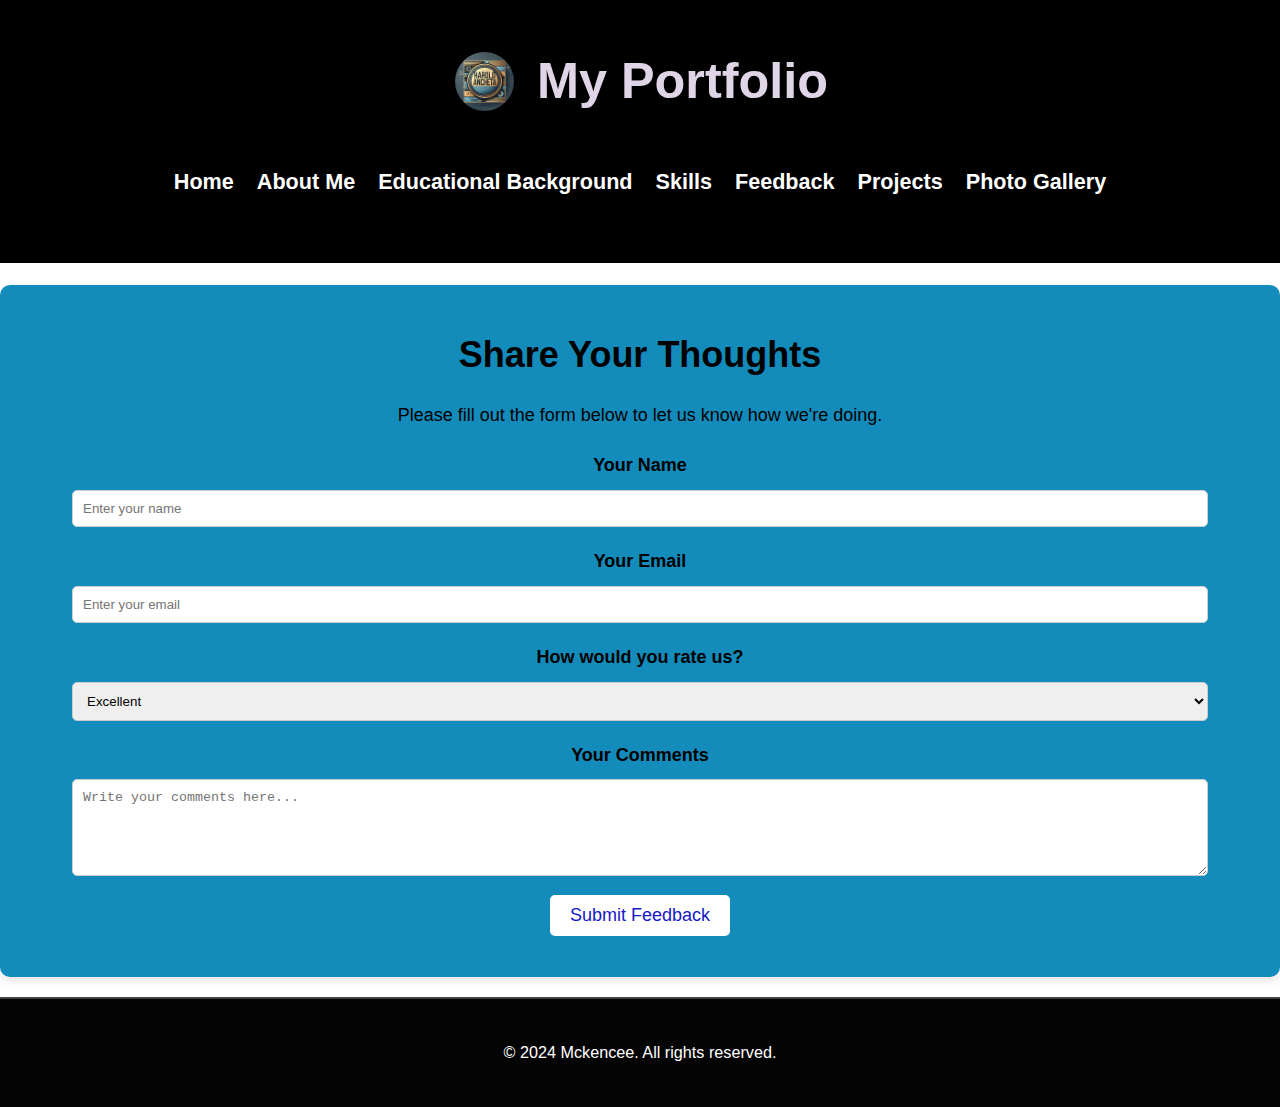
==== pedbak.html @ 36f55b01 "Add files via upload" ====
<!DOCTYPE html>
<html lang="en">
<head>
  <meta charset="UTF-8">
  <meta name="viewport" content="width=device-width, initial-scale=1.0">
  <title>Feedback</title>
  <link rel="stylesheet" href="style.css">
</head>
<body>
<header>
    <div class="container">
        <div class="logo-container">
            <img src="harold.1.webp" alt="Website Logo" class="logo">
            <h1>My Portfolio</h1>
        <nav>
            <ul>
            <li><a href="index.html"> Home </a></li>
            <li><a href="about.html"> About Me </a></li>
            <li><a href="education.html"> Educational Background </a></li>
            <li><a href="skills.html"> Skills </a></li>
            <li><a href="pedbak.html"> Feedback </a></li>
            <li><a href="projects.html" class="active"> Projects </a></li>
	    <li><a href="gallery.html" class="active"> Photo Gallery </a></li>
            </ul>
        </nav>
        </div>
    </header>
  <main>
    <section class="feedback-form">
      <div class="container">
        <h2>Share Your Thoughts</h2>
        <p>Please fill out the form below to let us know how we're doing.</p>
        <form action="#" method="POST">
          <label for="name">Your Name</label>
          <input type="text" id="name" name="name" placeholder="Enter your name" required>
          
          <label for="email">Your Email</label>
          <input type="email" id="email" name="email" placeholder="Enter your email" required>
          
          <label for="rating">How would you rate us?</label>
          <select id="rating" name="rating" required>
            <option value="excellent">Excellent</option>
            <option value="good">Good</option>
            <option value="average">Average</option>
            <option value="poor">Poor</option>
          </select>
          
          <label for="comments">Your Comments</label>
          <textarea id="comments" name="comments" rows="5" placeholder="Write your comments here..." required></textarea>
          
          <button type="submit" class="btn">Submit Feedback</button>
        </form>
      </div>
    </section>
  </main>
  <footer>
    <div class="container">
      <p>&copy; 2024 Mckencee. All rights reserved.</p>
    </div>
  </footer>
</body>
</html>
---- style.css ----
/* Reset default browser styles */
* {
  margin: 0;
  padding: 0;
  box-sizing: border-box;
}

body {
  font-family: 'Segoe UI', Tahoma, Geneva, Verdana, sans-serif;
  line-height: 1.6;
  background-color: #ffffff;
  color: #000000;
  margin: 0;
  height: 300px;
  font-size: 18px;
}

/* General container */
.container {
  width: 95%;
  max-width: 1200px;
  margin: 0 auto;
  padding: 21px;
}

/* Header styling */
header {
  background-color: #000000;
  padding: 20px;
  border-bottom: 2px solid #ffffff;
  text-align: center;
}

header .logo-container {
  display: flex;
  align-items: center;
  justify-content: center;
  gap: 20px;
  flex-wrap: wrap;
}

header .logo {
  height: 65px;
  width: 65px;
  border-radius: 50%;
  border: 3px solid #000000;
  object-fit: cover;
}

header h1 {
  text-align: center;
  font-size: 2.8em;
  color: #dfd5e7;
}

/* Navigation */
nav ul {
  list-style: none;
  display: flex;
  justify-content: center;
  gap: 23px;
  padding: 23px 0;
}

nav ul li {
  margin: 0;
}

nav ul li a {
  color: #ffffff;
  text-decoration: none;
  font-weight: bold;
  font-size: 1.2em;
  transition: color 0.3s ease;
}

nav ul li a:hover {
  color: #961b1b;
  border-bottom: 5x solid rgb(34, 236, 186);
}

/* Home paragraph section */
#home p {
  text-align: justify;
  font-size: 1.2em;
  text-indent: 60px;
  line-height: 1.7;
  max-width: 800px;
  margin: 0 auto 20px;
}

/* Hero Section */
#about {
  text-align: center;
  padding: 40px 20px;
}

#about h2 {
  font-size: 2.5em;
  color: #000000;
  margin-bottom: 15px;
}

#about h3 {
  font-size: 1.5em;
  color: #000000;
}

#about p {
  text-align: justify;
  font-size: 1.2em;
  text-indent: 50px;
  line-height: 1.8;
  color: #000000;
  max-width: 800px;
  margin: 0 auto 20px;
}

#education p {
  color: #000000;
}

#about .home-image {
  margin: 20px 0;
  max-width: 100%;
  height: 250px;
  border-radius: 12px;
  box-shadow: 0 6px 15px rgba(0, 0, 0, 0.3);
}


section {
  margin: 20px auto;
  padding: 30px;
  background-color: #10a08d;
  border-radius: 8px;
  box-shadow: 0 4px 10px rgba(0, 0, 0, 0.3);
  text-align: center;
}

/* Section styling with white border for About Me, Educational Background, and Skills */
section.white-border {
  padding: 30px 40px;
  margin: 20px auto;
  max-width: 1200px;
  background-color: rgb(19, 139, 187);
  border: 2px solid #000000; /* Add border */
  border-radius: 30px; /* Optional: rounded corners */
  box-shadow: 0 4px 8px rgba(0, 0, 0, 0.1); /* Optional: soft shadow */
}

section h2 {
  font-size: 2.2em;
  color: #000000;
  margin-bottom: 15px;
}

section p {
  font-size: 1.1em;
  line-height: 1.8;
  color: #000000;
}

section ul {
  list-style: disc;
  margin: 15px auto;
  text-align: left;
  color: #000000;
  max-width: 800px;
  padding-left: 20px;
}

/* Feedback section */
.feedback-form {
  background: rgb(19, 139, 187);
  padding: 20px;
  border-radius: 10px;
  box-shadow: 0 4px 10px rgba(0, 0, 0, 0.1);
}

.feedback-form h2 {
  font-size: 2em;
  margin-bottom: 15px;
  text-align: center;
}

.feedback-form p {
  color: #000000;
  font-size: 1em;
  margin-bottom: 20px;
  text-align: center;
}

form label {
  color: #000000;
  font-weight: bold;
  margin-top: 10px;
  display: block;
}

form input,
form textarea,
form select {
  color: #000000;
  width: 100%;
  padding: 10px;
  margin: 10px 0;
  border: 1px solid #ccc;
  border-radius: 5px;
}

form button.btn {
  background-color: #ffffff;
  color: #1619c9;
  padding: 10px 20px;
  border: none;
  border-radius: 5px;
  cursor: pointer;
  font-size: 1em;
}

form button.btn:hover {
  background-color: #ecf0eb;
}

footer {
  text-align: center;
  padding: 20px 0;
  background: #333;
  color: #fff;
  margin-top: 20px;
}

/* Projects Section */
#projects {
  background-color: rgb(19, 139, 187);
  color: #000000;
  text-align: center;
  padding: 50px 20px;
  border-top: 2px solid #000000;
}

#projects h2 {
  font-size: 2.5em;
  color: #000000;
  margin-bottom: 20px;
}

#projects p {
  font-size: 1.2em;
  margin-bottom: 30px;
}

.projects-container {
  display: flex;
  flex-wrap: wrap;
  justify-content: center;
  gap: 20px;
}

.project-card {
  background-color: #000000;
  border-radius: 10px;
  padding: 20px;
  text-align: left;
  width: 300px;
  box-shadow: 0 4px 10px rgba(255, 254, 254, 0.3);
  transition: transform 0.2s, box-shadow 0.2s;
}

.project-card h3 {
  font-size: 1.5em;
  color: #16c3cf;
  margin-bottom: 10px;
}

.project-card p {
  font-size: 1em;
  margin-bottom: 20px;
  color: #ffffff;
}

.project-card:hover {
  transform: translateY(-5px);
  box-shadow: 0 6px 15px rgba(0, 0, 0, 0.5);
}

/* Gallery section */
.gallery {
  display: grid;
  grid-template-columns: repeat(auto-fit, minmax(150px, 1fr));
  gap: 10px;
  padding: 20px;
}

.gallery-item {
  text-align: center;
  border: 2px solid #ddd;
  border-radius: 8px;
  box-shadow: 0 4px 6px rgba(0, 0, 0, 0.1);
  transition: transform 0.3s ease;
}

.gallery-item img {
  width: 100%;
  height: auto;
  display: block;
  border-bottom: 2px solid #ddd;
}

.gallery-item p {
  margin: 10px 0;
  padding: 0 10px;
  font-size: 0.9rem;
}

.gallery-item:hover {
  transform: scale(1.05);
}

footer {
  text-align: center;
  background: #333;
  color: #fff;
  padding: 10px 0;
  margin-top: 20px;
}

/* Buttons */
a.btn {
  display: inline-block;
  padding: 12px 20px;
  margin: 20px;
  background-color: #9c2525;
  color: #ffffff;
  text-decoration: none;
  font-weight: bold;
  border-radius: 5px;
  transition: background-color 0.3s ease;
  cursor: pointer;
  transition: background-color 0.3s ease, transform 0.2s;
  box-shadow: 0 2px 4px rgba(0, 0, 0, 0.1);
}

a.btn:hover {
  background-color: #1ec492;
  transform: translateY(-2px);
}

/* Footer */
footer {
  background-color: #050404;
  color: #fff;
  text-align: center;
  padding: 20px 0;
  margin: auto;
  border-top: 2px solid #444;
}

footer p {
  font-size: 0.9em;
  margin: 0;
}


/* Mobile responsiveness */
@media (max-width: 768px) {
  .container {
    width: 95%;
  }

  header .logo-container {
    flex-direction: column;
    gap: 10px;
  }

  nav ul {
    flex-direction: column;
    gap: 10px;
  }

  #about h2 {
    font-size: 2em;
  }

  section {
    padding: 20px;
  }

  footer {
    font-size: 0.8em;
  }

    .projects-container {
    flex-direction: column;
    align-items: center;
  }

  .project-card {
    width: 90%;
  }
}
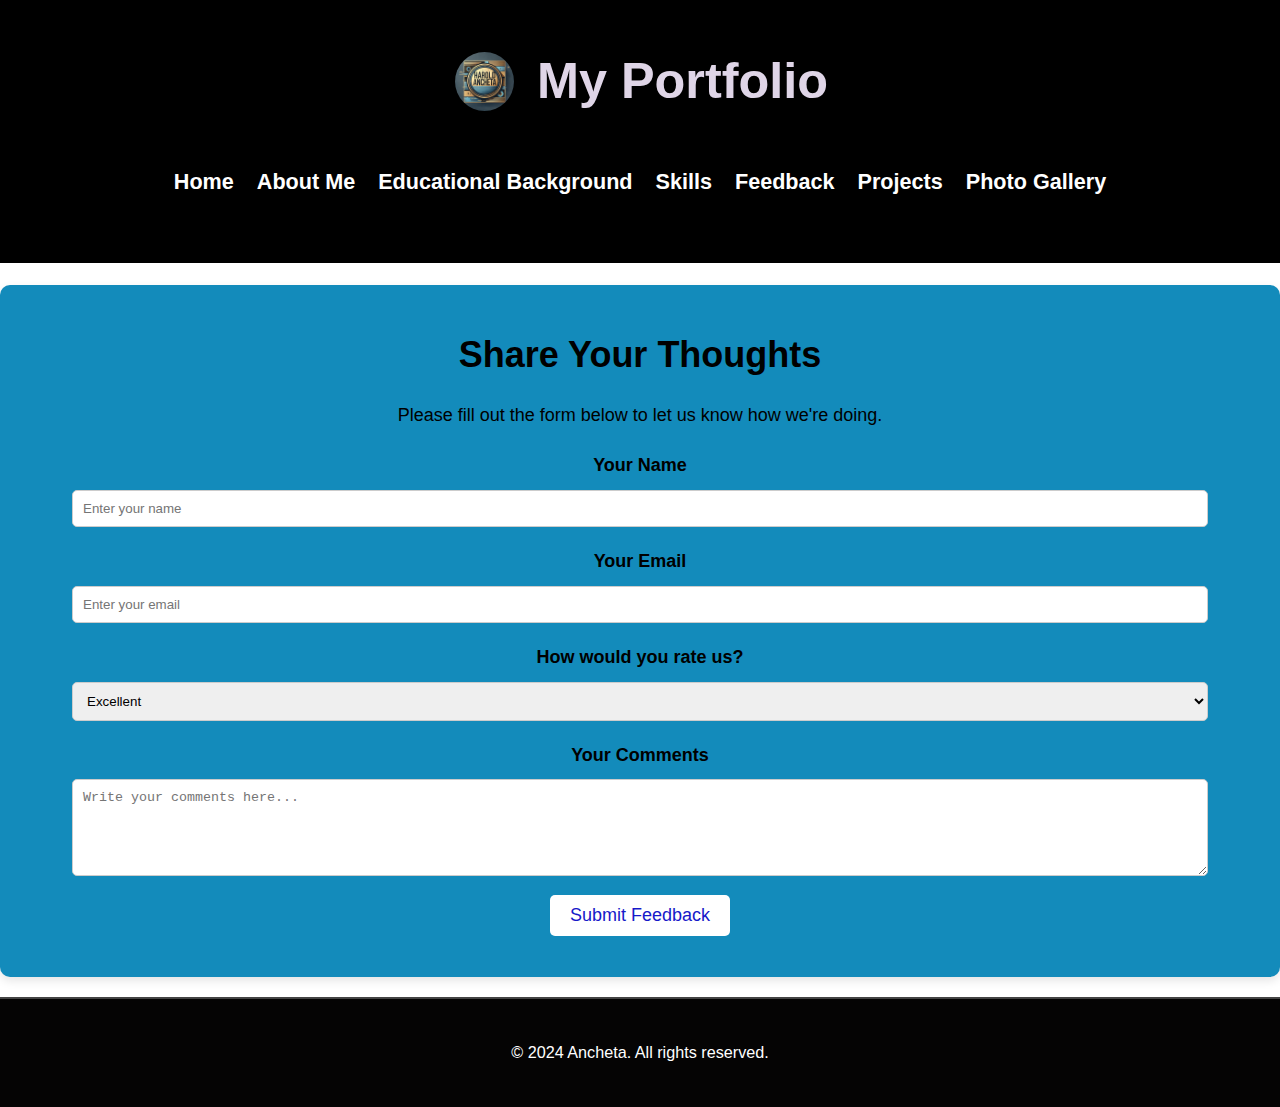
==== commit c233ac33: "feedback1.html" ====
--- a/pedbak.html
+++ b/pedbak.html
@@ -55,7 +55,7 @@
   </main>
   <footer>
     <div class="container">
-      <p>&copy; 2024 Mckencee. All rights reserved.</p>
+      <p>&copy; 2024 Ancheta. All rights reserved.</p>
     </div>
   </footer>
 </body>
